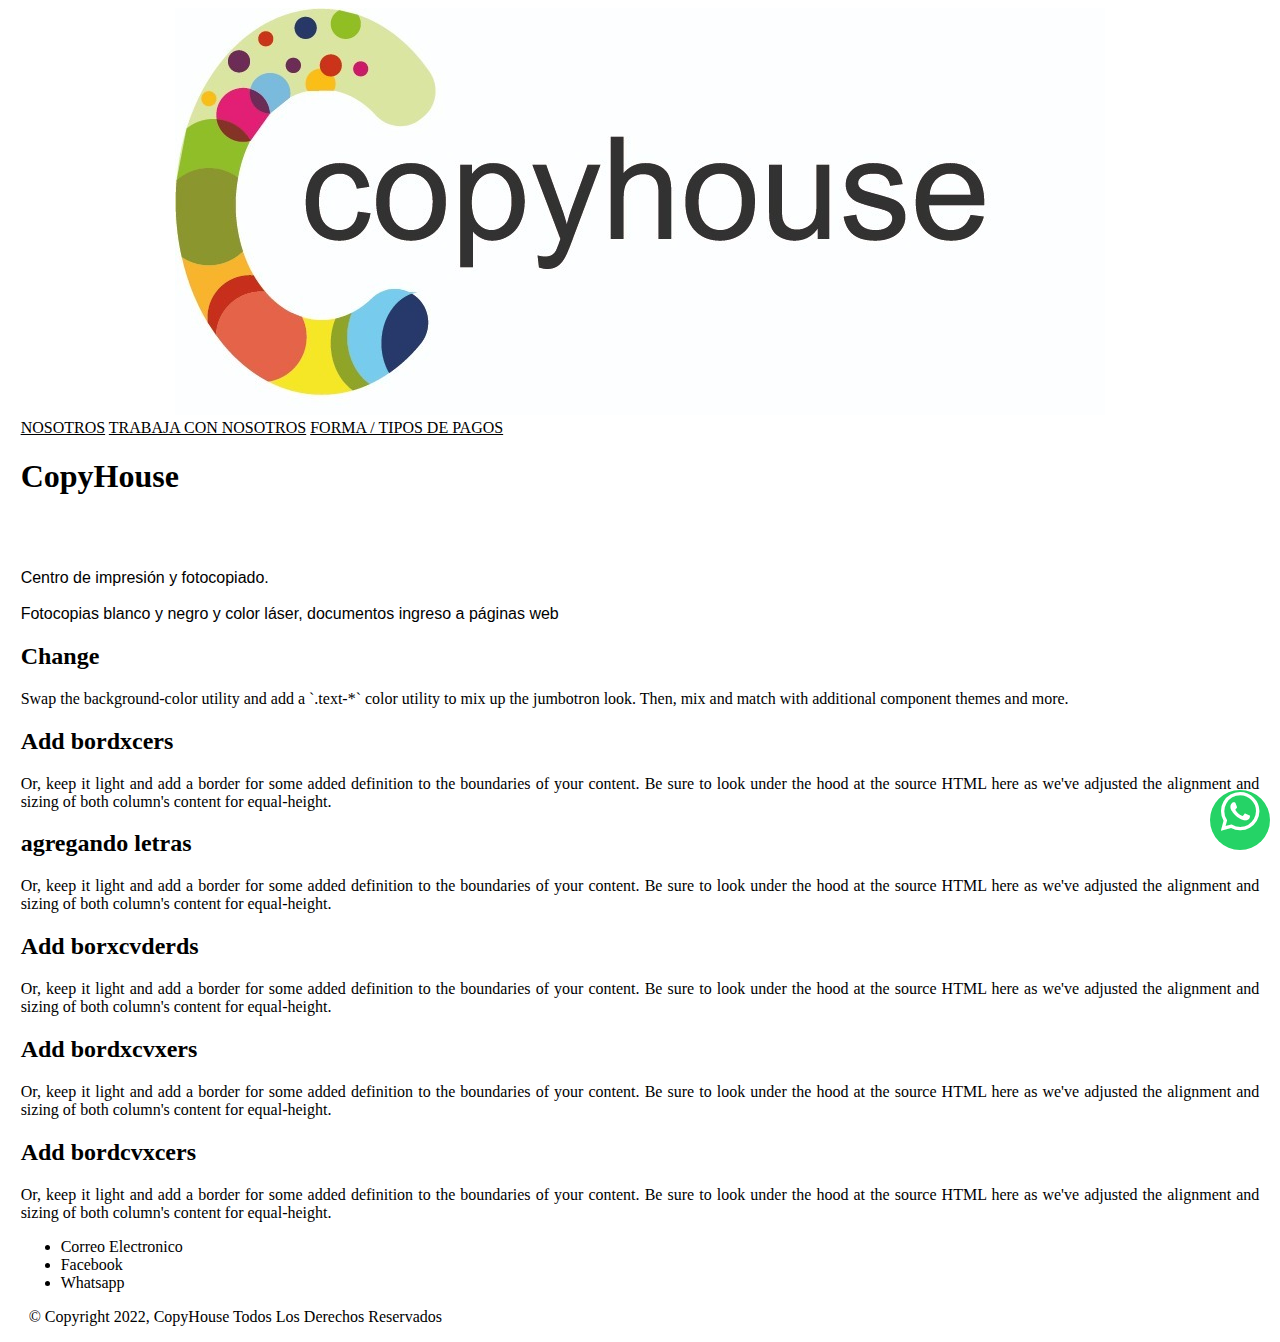
==== index.html @ ab49d0bb "agregando archivos" ====
<!DOCTYPE html>
<html lang="en">
<head>
    <meta charset="UTF-8">
    <meta http-equiv="X-UA-Compatible" content="IE=edge">
    <meta name="viewport" content="width=device-width, initial-scale=1.0">
    <title>inicio</title>
    <link rel="shortcut icon" href="img/icono.jpg">
    <!--CSS-->
    <link rel="stylesheet" href="CSS/style.css">
    <link href="https://cdn.jsdelivr.net/npm/bootstrap@5.2.2/dist/css/bootstrap.min.css" rel="stylesheet" integrity="sha384-Zenh87qX5JnK2Jl0vWa8Ck2rdkQ2Bzep5IDxbcnCeuOxjzrPF/et3URy9Bv1WTRi" crossorigin="anonymous">
    <!--JS icono-->
    <link rel="stylesheet" href="https://cdn.jsdelivr.net/npm/bootstrap-icons@1.9.1/font/bootstrap-icons.css">
  </head>
  <body>
    <div class="micontenedor">
      <!--Servicios-->
      <header class="p-3 mb-4">
        <!--LOGO-->
        <center>
          <img src="img/logoCopy.jpg" class="rounded mx-auto d-block" alt="LOGO">
        </center>
      </header>

      <!-- BLOG -->
      <div class="scroller mb-2 p-5 justify-content-center">
        <nav class="nav d-flex justify-content-between">
          <a class="p-2 btn btn-outline-primary" href="" style="color: black;">NOSOTROS</a>
          <a class="p-2 btn btn-outline-primary" href="trabajanosotros.html" style="color: black;">TRABAJA CON NOSOTROS</a>
          <a class="p-2 btn btn-outline-primary" href="tipopago.html" style="color: black;">FORMA / TIPOS DE PAGOS</a>
        </nav>
      </div>
      <!--FIN BLOG-->

      <div class="p-5 mb-4 bg-light border rounded-3">
        <div class="container-fluid">
          <h1 class="letras display-5 fw-bold">CopyHouse</h1>
          <br><br>
          <p class="col-md-8 fs-4" style="font-family: 'Sono', sans-serif;;">Centro de impresión y fotocopiado. <br><br> Fotocopias blanco y negro y color láser, documentos ingreso a páginas web</p>
        </div>
      </div>
      
      <div class="row">
        <div class="col-md-2 flex-md-row mb-4">
          <div class="h-100 p-5 bg-light border rounded-3">
            <h2>Change</h2>
            <p>Swap the background-color utility and add a `.text-*` color utility to mix up the jumbotron look. Then, mix and match with additional component themes and more.</p>
          </div>
        </div>

        <div class="col-md-2 flex-md-row mb-4">
          <div class="h-100 p-5 bg-light border rounded-3">
            <h2>Add bordxcers</h2>
            <p style="text-align: justify;" class="md-5">Or, keep it light and add a border for some added definition to the boundaries of your content. Be sure to look under the hood at the source HTML here as we've adjusted the alignment and sizing of both column's content for equal-height.</p>
          </div>
        </div>

        <div class="col-md-2 flex-md-row mb-4">
          <div class="h-100 p-5 bg-light border rounded-3">
            <h2>agregando letras</h2>
            <p style="text-align: justify;" class="md-5">Or, keep it light and add a border for some added definition to the boundaries of your content. Be sure to look under the hood at the source HTML here as we've adjusted the alignment and sizing of both column's content for equal-height.</p>
          </div>
        </div>

        <div class="col-md-2 flex-md-row mb-4">
          <div class="h-100 p-5 bg-light border rounded-3">
            <h2>Add borxcvderds</h2>
            <p style="text-align: justify;" class="md-5">Or, keep it light and add a border for some added definition to the boundaries of your content. Be sure to look under the hood at the source HTML here as we've adjusted the alignment and sizing of both column's content for equal-height.</p>
          </div>
        </div>

        <div class="col-md-2 flex-md-row mb-4">
          <div class="h-100 p-5 bg-light border rounded-3">
            <h2>Add bordxcvxers</h2>
            <p style="text-align: justify;" class="md-5">Or, keep it light and add a border for some added definition to the boundaries of your content. Be sure to look under the hood at the source HTML here as we've adjusted the alignment and sizing of both column's content for equal-height.</p>
          </div>
        </div>

        <div class="col-md-2 flex-md-row mb-4">
          <div class="h-100 p-5 bg-light border rounded-3">
            <h2>Add bordcvxcers</h2>
            <p style="text-align: justify;" class="md-5">Or, keep it light and add a border for some added definition to the boundaries of your content. Be sure to look under the hood at the source HTML here as we've adjusted the alignment and sizing of both column's content for equal-height.</p>
          </div>
        </div>
        
      </div>
      <!--Fin Servicios-->

      <!--footer-->
      <footer class="py-3 my-4">
        <ul class="nav justify-content-center">
          <li class="redsocial nav-item"><a href="#" class="nav-link px-2 " style="color: black; text-decoration: none;">Correo Electronico</a></li>
          <li class="redsocial nav-item"><a href="#" class="nav-link px-2 " style="color: black; text-decoration: none;">Facebook</a></li>
          <li class="redsocial nav-item"><a href="https://wa.me/51934271785?text=Hola%20Deseo%20Informacion" target="_blank" class="nav-link px-2 " style="color: black; text-decoration: none;">Whatsapp</a></li>
          <a class="wsp ms-5" href="https://wa.me/51934271785?text=Hola%20Deseo%20Informacion%20del%20Software%20" target="_blank" style="color: #000000; text-decoration: none;" title="Envia Un SMS"><i class="bi bi-whatsapp" style="position: fixed; width:60px; height:60px; bottom: 50px; right: 10px; background-color: #25d366; color:#FFF; border-radius: 50px; text-align:center; font-size: 38.9px;"></i></a>
        </ul>
        <div class="copyrit border-top">
          <p>&nbsp; &copy; Copyright 2022, CopyHouse Todos Los Derechos Reservados</p>
        </div>
      </footer>
      <!--Fin footer-->
    </div>
    <script src="https://cdn.jsdelivr.net/npm/bootstrap@5.2.2/dist/js/bootstrap.bundle.min.js" integrity="sha384-OERcA2EqjJCMA+/3y+gxIOqMEjwtxJY7qPCqsdltbNJuaOe923+mo//f6V8Qbsw3" crossorigin="anonymous"></script>
    <script src="JS/script.js"></script>

</body>
</html>
---- CSS/style.css ----
.bd-placeholder-img {
    font-size: 1.125rem;
    text-anchor: middle;
    -webkit-user-select: none;
    -moz-user-select: none;
    user-select: none;
}

@media (min-width: 768px) {
    .bd-placeholder-img-lg {
        font-size: 3.5rem;
    }
}

.b-example-divider {
    height: 3rem;
    background-color: rgba(0, 0, 0, .1);
    border: solid rgba(0, 0, 0, .15);
    border-width: 1px 0;
    box-shadow: inset 0 .5em 1.5em rgba(0, 0, 0, .1), inset 0 .125em .5em rgba(0, 0, 0, .15);
}

.b-example-vr {
    flex-shrink: 0;
    width: 1.5rem;
    height: 100vh;
}

.bi {
    vertical-align: -.125em;
    fill: currentColor;
}

.nav-scroller {
    position: relative;
    z-index: 2;
    height: 2.75rem;
    overflow-y: hidden;
}

.nav-scroller .nav {
    display: flex;
    flex-wrap: nowrap;
    padding-bottom: 1rem;
    margin-top: -1px;
    overflow-x: auto;
    text-align: center;
    white-space: nowrap;
    -webkit-overflow-scrolling: touch;
}

.micontenedor{
    width: 98%;
    margin: 0 auto;
}

.copyrit{
    text-align: justify;
    font-family: 'Rubik Bubbles', cursive;
}

.letras{
    font-family: 'Rubik Bubbles', cursive;
}

.redsocial{
    font-family: 'Rubik Bubbles', cursive;
}

/*responsive*/
@media screen and (max-width:800px ) {
    
	div .micontenedor{
		width:80% 24;
		height:100%;
		left:-100%;
		margin: 0 auto;
	}

    /*ocultamos el btn de de la clase wsp*/
	.wsp {
		display: none;
	}
    
    .copyrit{
        text-align: center;
    }

    .scroller{
        display: none;
    }
    
/*
	.menu_bar {
		display:block;
		width:100%;
		background:#ccc;
	}

	.menu_bar .bt-menu {
		display:block;
		padding:20px;
		background:#024959;
		color:#fff;
		text-decoration:none;
		font-weight: bold;
		font-size:25px;
		-webkit-box-sizing:border-box;
		-moz-box-sizing:border-box;
		box-sizing:border-box;
	}

	.menu_bar span {
		float:right;
		font-size:40px;
	}*/
}
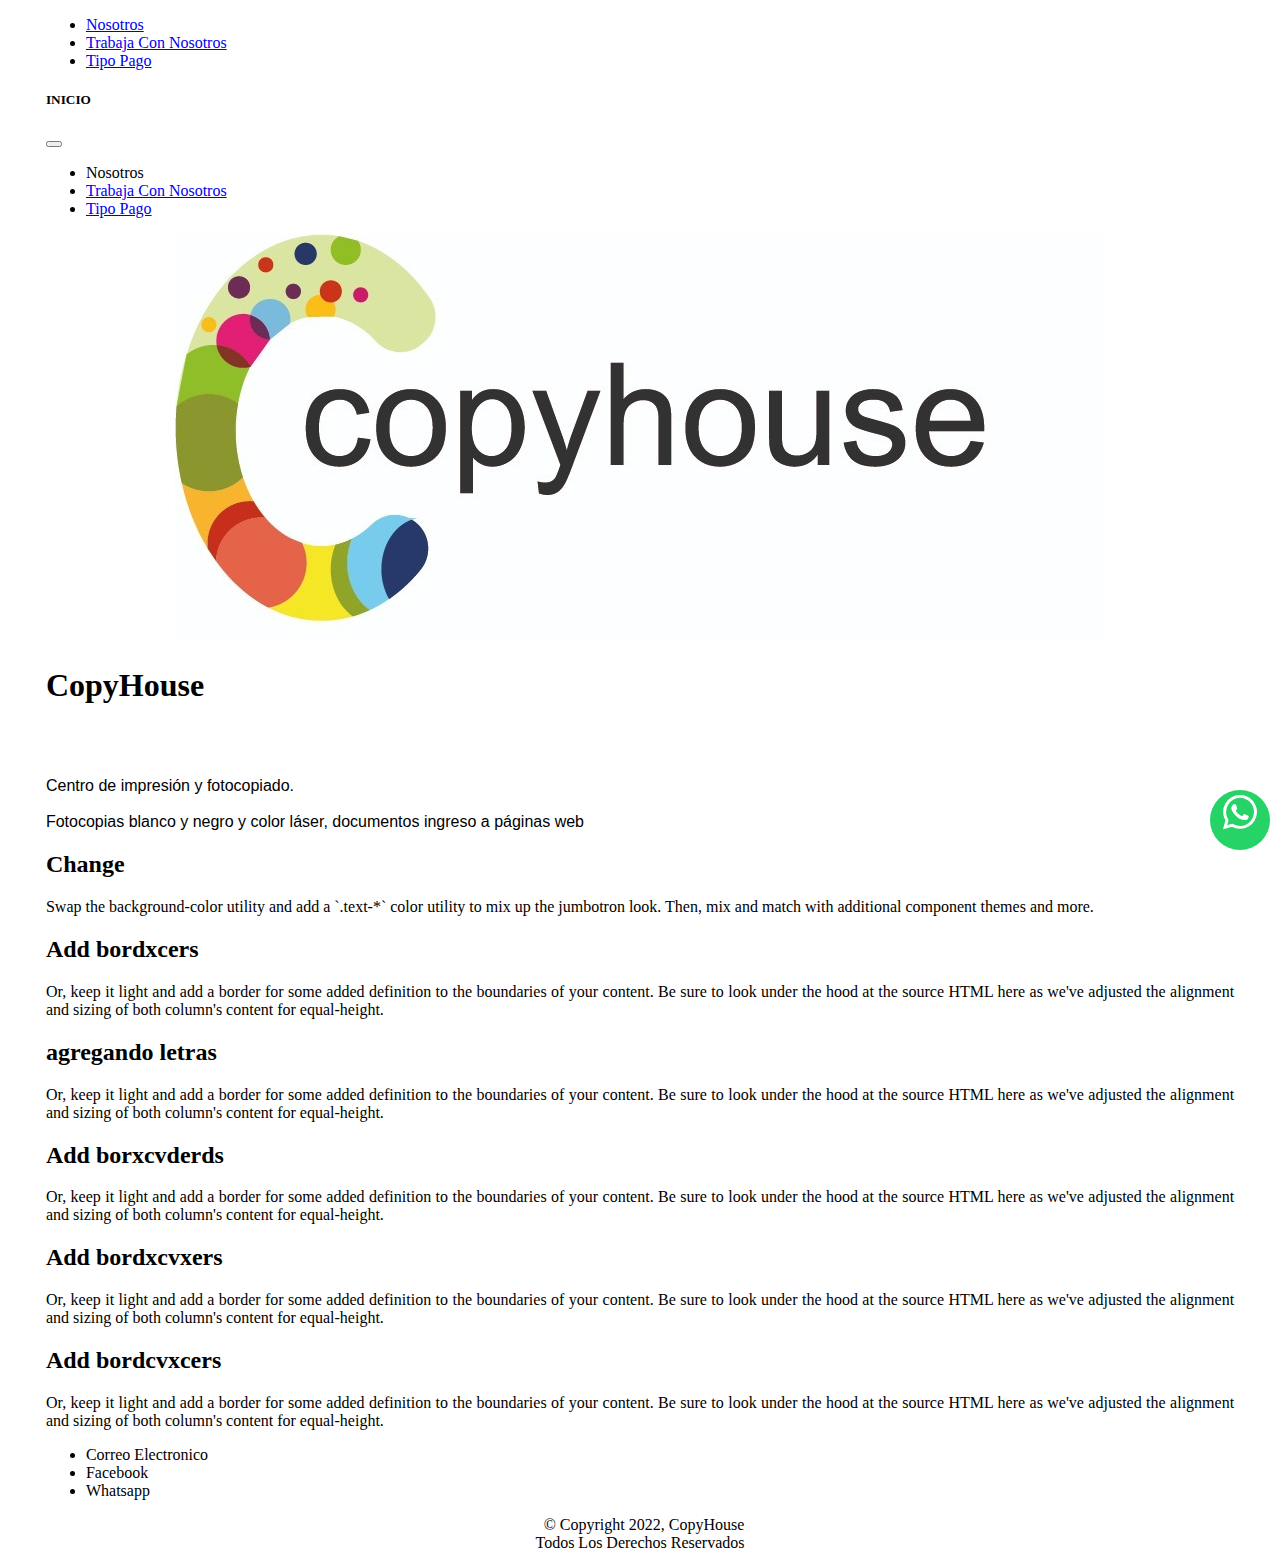
==== commit b09cc872: "moviendo carpetas del css y html" ====
--- a/index.html
+++ b/index.html
@@ -7,34 +7,68 @@
     <title>inicio</title>
     <link rel="shortcut icon" href="img/icono.jpg">
     <!--CSS-->
-    <link rel="stylesheet" href="CSS/style.css">
+    <link rel="stylesheet" href="style.css">
     <link href="https://cdn.jsdelivr.net/npm/bootstrap@5.2.2/dist/css/bootstrap.min.css" rel="stylesheet" integrity="sha384-Zenh87qX5JnK2Jl0vWa8Ck2rdkQ2Bzep5IDxbcnCeuOxjzrPF/et3URy9Bv1WTRi" crossorigin="anonymous">
     <!--JS icono-->
     <link rel="stylesheet" href="https://cdn.jsdelivr.net/npm/bootstrap-icons@1.9.1/font/bootstrap-icons.css">
+
   </head>
   <body>
     <div class="micontenedor">
       <!--Servicios-->
-      <header class="p-3 mb-4">
-        <!--LOGO-->
-        <center>
-          <img src="img/logoCopy.jpg" class="rounded mx-auto d-block" alt="LOGO">
-        </center>
+      <header class="p-2">
+        <nav class="navbar">
+          <div class="container-fluid">
+            <ul class="navbar-nav justify-content-end flex-grow-1 pe-3">
+              <li class="nav-item">
+                <a class="nav-link active" aria-current="page" href="Nosotros.html">Nosotros</a>
+              </li>
+              <li class="nav-item">
+                <a class="nav-link active" href="trabajanosotros.html">Trabaja Con Nosotros</a>
+              </li>
+              <li class="nav-item">
+                <a class="nav-link active" href="tipopago.html">Tipo Pago</a>
+              </li>
+            </ul>
+            <!--LOGO 1-->
+            <img src="img/logoCopy.jpg" alt="logo" class="imagenlogo navbar-brand">
+            <button class="navegador navbar-toggler col-md-5" type="button" data-bs-toggle="offcanvas" data-bs-target="#offcanvasNavbar" aria-controls="offcanvasNavbar">
+              <span class="navbar-toggler-icon"></span>
+            </button>
+
+            <div class="links offcanvas offcanvas-end" tabindex="-1" id="offcanvasNavbar" aria-labelledby="offcanvasNavbarLabel">
+              <div class="offcanvas-header">
+                <h5 class="offcanvas-title" id="offcanvasNavbarLabel">INICIO</h5>
+                <button type="button" class="btn-close" data-bs-dismiss="offcanvas" aria-label="Close"></button>
+              </div>
+              <div class="offcanvas-body">
+                <ul class="navbar-nav justify-content-end flex-grow-1 pe-3">
+                  <li class="nav-item">
+                    <a class="nav-link active" aria-current="page" id="nosotros">Nosotros</a>
+                  </li>
+                  <li class="nav-item">
+                    <a class="nav-link active" href="trabajanosotros.html">Trabaja Con Nosotros</a>
+                  </li>
+                  <li class="nav-item">
+                    <a class="nav-link active" href="tipopago.html">Tipo Pago</a>
+                  </li>
+                </ul>
+              </div>
+            </div>
+          </div>
+        </nav>
       </header>
-
-      <!-- BLOG -->
-      <div class="scroller mb-2 p-5 justify-content-center">
-        <nav class="nav d-flex justify-content-between">
-          <a class="p-2 btn btn-outline-primary" href="" style="color: black;">NOSOTROS</a>
-          <a class="p-2 btn btn-outline-primary" href="trabajanosotros.html" style="color: black;">TRABAJA CON NOSOTROS</a>
-          <a class="p-2 btn btn-outline-primary" href="tipopago.html" style="color: black;">FORMA / TIPOS DE PAGOS</a>
-        </nav>
-      </div>
-      <!--FIN BLOG-->
+      
+      <!--LOGO 2-->
+      <center>
+        <img src="img/logoCopy.jpg" class="imagenlogocentro" alt="LOGO">
+      </center>
 
       <div class="p-5 mb-4 bg-light border rounded-3">
         <div class="container-fluid">
-          <h1 class="letras display-5 fw-bold">CopyHouse</h1>
+          <h1 class="titulo display-5 fw-bold">CopyHouse</h1>
+          <!--LOGO 3-->
+          <img src="img/logoCopy.jpg" class="imagenlogocard" alt="">
           <br><br>
           <p class="col-md-8 fs-4" style="font-family: 'Sono', sans-serif;;">Centro de impresión y fotocopiado. <br><br> Fotocopias blanco y negro y color láser, documentos ingreso a páginas web</p>
         </div>
@@ -42,42 +76,42 @@
       
       <div class="row">
         <div class="col-md-2 flex-md-row mb-4">
-          <div class="h-100 p-5 bg-light border rounded-3">
+          <div class="h-90 p-4 bg-light border rounded-3">
             <h2>Change</h2>
             <p>Swap the background-color utility and add a `.text-*` color utility to mix up the jumbotron look. Then, mix and match with additional component themes and more.</p>
           </div>
         </div>
 
         <div class="col-md-2 flex-md-row mb-4">
-          <div class="h-100 p-5 bg-light border rounded-3">
+          <div class="h-90 p-4 bg-light border rounded-3">
             <h2>Add bordxcers</h2>
             <p style="text-align: justify;" class="md-5">Or, keep it light and add a border for some added definition to the boundaries of your content. Be sure to look under the hood at the source HTML here as we've adjusted the alignment and sizing of both column's content for equal-height.</p>
           </div>
         </div>
 
         <div class="col-md-2 flex-md-row mb-4">
-          <div class="h-100 p-5 bg-light border rounded-3">
+          <div class="h-90 p-4 bg-light border rounded-3">
             <h2>agregando letras</h2>
             <p style="text-align: justify;" class="md-5">Or, keep it light and add a border for some added definition to the boundaries of your content. Be sure to look under the hood at the source HTML here as we've adjusted the alignment and sizing of both column's content for equal-height.</p>
           </div>
         </div>
 
         <div class="col-md-2 flex-md-row mb-4">
-          <div class="h-100 p-5 bg-light border rounded-3">
+          <div class="h-90 p-4 bg-light border rounded-3">
             <h2>Add borxcvderds</h2>
             <p style="text-align: justify;" class="md-5">Or, keep it light and add a border for some added definition to the boundaries of your content. Be sure to look under the hood at the source HTML here as we've adjusted the alignment and sizing of both column's content for equal-height.</p>
           </div>
         </div>
 
         <div class="col-md-2 flex-md-row mb-4">
-          <div class="h-100 p-5 bg-light border rounded-3">
+          <div class="h-90 p-4 bg-light border rounded-3">
             <h2>Add bordxcvxers</h2>
             <p style="text-align: justify;" class="md-5">Or, keep it light and add a border for some added definition to the boundaries of your content. Be sure to look under the hood at the source HTML here as we've adjusted the alignment and sizing of both column's content for equal-height.</p>
           </div>
         </div>
 
         <div class="col-md-2 flex-md-row mb-4">
-          <div class="h-100 p-5 bg-light border rounded-3">
+          <div class="h-90 p-4 bg-light border rounded-3">
             <h2>Add bordcvxcers</h2>
             <p style="text-align: justify;" class="md-5">Or, keep it light and add a border for some added definition to the boundaries of your content. Be sure to look under the hood at the source HTML here as we've adjusted the alignment and sizing of both column's content for equal-height.</p>
           </div>
@@ -86,22 +120,20 @@
       </div>
       <!--Fin Servicios-->
 
-      <!--footer-->
       <footer class="py-3 my-4">
         <ul class="nav justify-content-center">
           <li class="redsocial nav-item"><a href="#" class="nav-link px-2 " style="color: black; text-decoration: none;">Correo Electronico</a></li>
           <li class="redsocial nav-item"><a href="#" class="nav-link px-2 " style="color: black; text-decoration: none;">Facebook</a></li>
           <li class="redsocial nav-item"><a href="https://wa.me/51934271785?text=Hola%20Deseo%20Informacion" target="_blank" class="nav-link px-2 " style="color: black; text-decoration: none;">Whatsapp</a></li>
-          <a class="wsp ms-5" href="https://wa.me/51934271785?text=Hola%20Deseo%20Informacion%20del%20Software%20" target="_blank" style="color: #000000; text-decoration: none;" title="Envia Un SMS"><i class="bi bi-whatsapp" style="position: fixed; width:60px; height:60px; bottom: 50px; right: 10px; background-color: #25d366; color:#FFF; border-radius: 50px; text-align:center; font-size: 38.9px;"></i></a>
+          <a class="wsp ms-5" href="https://wa.me/51934271785?text=Hola%20Deseo%20Informacion%20del%20Software%20" target="_blank" title="Envia Un SMS"><i class="bi bi-whatsapp"></i></a>
         </ul>
         <div class="copyrit border-top">
-          <p>&nbsp; &copy; Copyright 2022, CopyHouse Todos Los Derechos Reservados</p>
+          <p>&nbsp; &copy; Copyright 2022, CopyHouse <br> Todos Los Derechos Reservados</p>
         </div>
       </footer>
       <!--Fin footer-->
     </div>
     <script src="https://cdn.jsdelivr.net/npm/bootstrap@5.2.2/dist/js/bootstrap.bundle.min.js" integrity="sha384-OERcA2EqjJCMA+/3y+gxIOqMEjwtxJY7qPCqsdltbNJuaOe923+mo//f6V8Qbsw3" crossorigin="anonymous"></script>
-    <script src="JS/script.js"></script>
-
+    
 </body>
 </html>--- a/style.css
+++ b/style.css
@@ -0,0 +1,160 @@
+.bd-placeholder-img {
+    font-size: 1.125rem;
+    text-anchor: middle;
+    -webkit-user-select: none;
+    -moz-user-select: none;
+    user-select: none;
+}
+
+@media (min-width: 768px) {
+    .bd-placeholder-img-lg {
+        font-size: 3.5rem;
+    }
+}
+
+.b-example-divider {
+    height: 3rem;
+    background-color: rgba(0, 0, 0, .1);
+    border: solid rgba(0, 0, 0, .15);
+    border-width: 1px 0;
+    box-shadow: inset 0 .5em 1.5em rgba(0, 0, 0, .1), inset 0 .125em .5em rgba(0, 0, 0, .15);
+}
+
+.b-example-vr {
+    flex-shrink: 0;
+    width: 1.5rem;
+    height: 100vh;
+}
+
+.bi {
+    vertical-align: -.125em;
+    fill: currentColor;
+}
+
+.nav-scroller {
+    position: absolute;
+    z-index: 2;
+    height: 2.75rem;
+    overflow-y: hidden;
+}
+
+.nav-scroller .nav {
+    display: flex;
+    flex-wrap: nowrap;
+    padding-bottom: 1rem;
+    margin-top: -1px;
+    overflow-x: auto;
+    text-align: center;
+    white-space: nowrap;
+    -webkit-overflow-scrolling: touch;
+}
+
+/*inicio de todo la pagina*/
+.micontenedor{
+    width: 94%;
+    margin: 0 auto;
+}
+
+.copyrit{
+    text-align: center;
+    font-family: 'Rubik Bubbles', cursive;
+}
+
+.letras{
+    font-family: 'Rubik Bubbles', cursive;
+}
+
+.redsocial{
+    font-family: 'Rubik Bubbles', cursive;
+}
+
+/*imagen 1*/
+.imagenlogo{
+    display: none;
+}
+
+/*imagen 3*/
+.imagenlogocard{
+    display: none;
+}
+
+.navegador{
+    display: none;
+}
+
+.wsp{
+    position: fixed;
+    width: 60px;
+    height:60px;
+    bottom: 50px;
+    right: 10px;
+    background-color: #25d366;
+    color:#FFF;
+    border-radius: 50px;
+    text-align:center;
+    font-size: 34px;
+}
+
+/*responsive*/
+@media screen and (max-width:800px) {
+    .menu-navegacion{
+        width: 50vw;
+    }
+
+	div .micontenedor{
+		width:80% 24;
+		height:100%;
+		left:-100%;
+		margin: 0 auto;
+	}
+
+    /*ocultamos el btn de de la clase wsp*/
+	.wsp {
+		display: none;
+	}
+    
+    .copyrit{
+        text-align: center;
+    }
+
+    .scroller{
+        display: none;
+    }
+
+    .img{
+        max-width: 100%;
+        width: 400px;
+    }
+
+    .navbar{
+        cursor: pointer;
+        position: fixed;
+    }
+
+    .imagenlogo{
+        display: inline-block;
+        width: 150px;
+    }
+    /*imagen 2*/
+    .imagenlogocentro{
+        display: none;
+    }
+
+    .imagenlogocard{
+        display: inline-block;
+        width: 150px;
+    }
+
+    .links{
+        text-align: center;
+    }
+
+    .navegador{
+        display: inline-block;
+    }
+
+    .titulo{
+        display: none;
+    }
+
+}